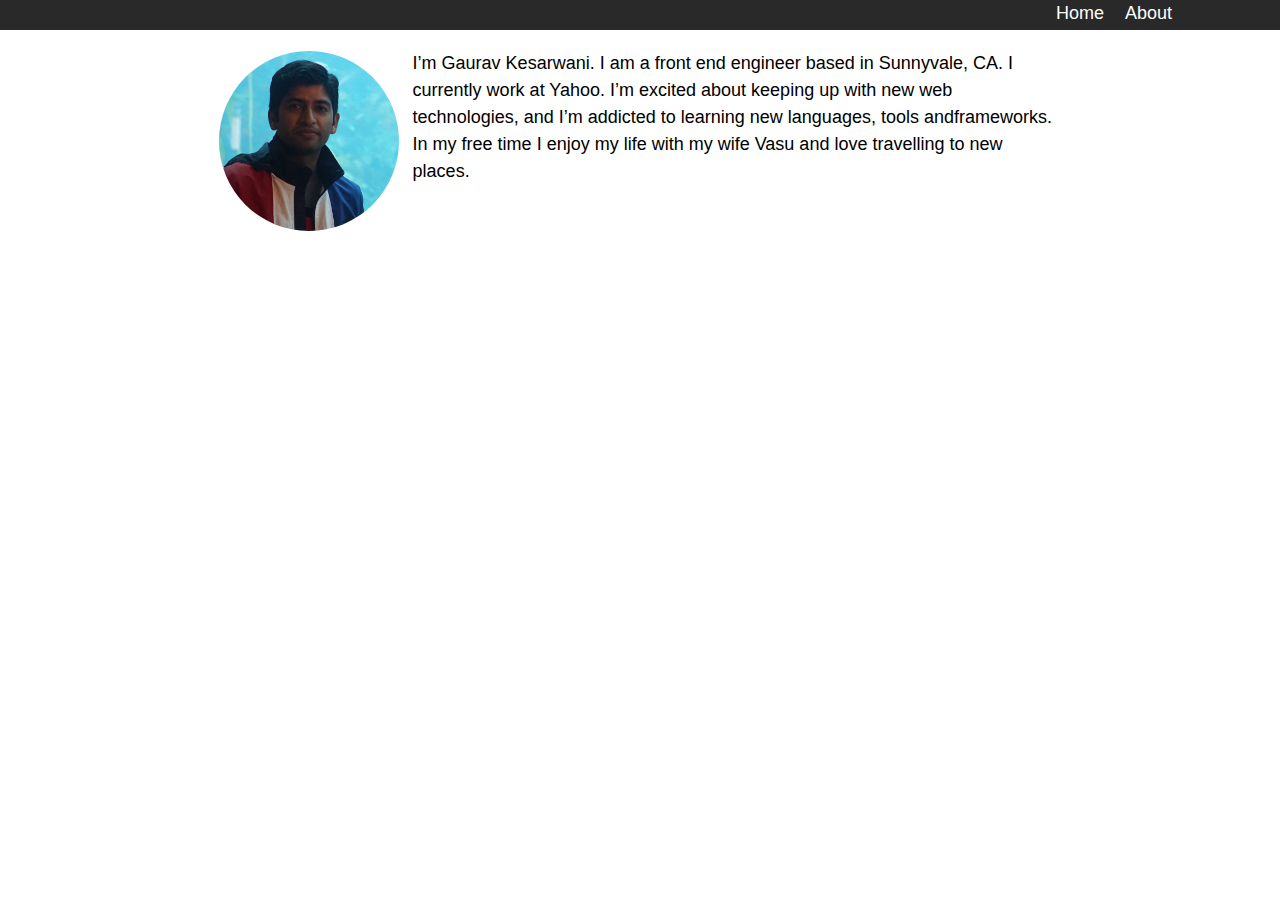
==== src/about/About.html @ 046dd0a5 "initial commit" ====
<!DOCTYPE html>
    <head>
        <title>About</title>
        <link rel="stylesheet" href="./about.css" />
    </head>
    <body>
        <header class="header">
            <nav class="nav">
                <a class="nav-link" href="./../home/Home.html">Home</a>
                <a class="nav-link" href="./../about/About.html">About</a>
            </nav>
        </header>
        <section class="about">
            <img class="about-pic" src="./myself.jpg" alt="my profile picture" width="180" height="180" />
            <p class="about-me">
                I’m Gaurav Kesarwani. I am a front end engineer based in Sunnyvale, CA. 
                I currently work at Yahoo. 
                I’m excited about keeping up with new web technologies, and I’m addicted 
                to learning new languages, tools andframeworks.
                In my free time I enjoy my life with my wife Vasu and love travelling to 
                new places.
            </p>
        </section>
    </body>
</html>
---- src/about/about.css ----
@import url('./../app.css');
@import url('./../header.css');

.about {
    margin: 20px auto;
    width: 66%;
}
.about-pic {
    float: left;
    margin: 0 13px 0 0;
    border: 1px solid transparent;
    border-radius: 50%;
}

.about-me {
    margin: 10px 0 0 0;
}
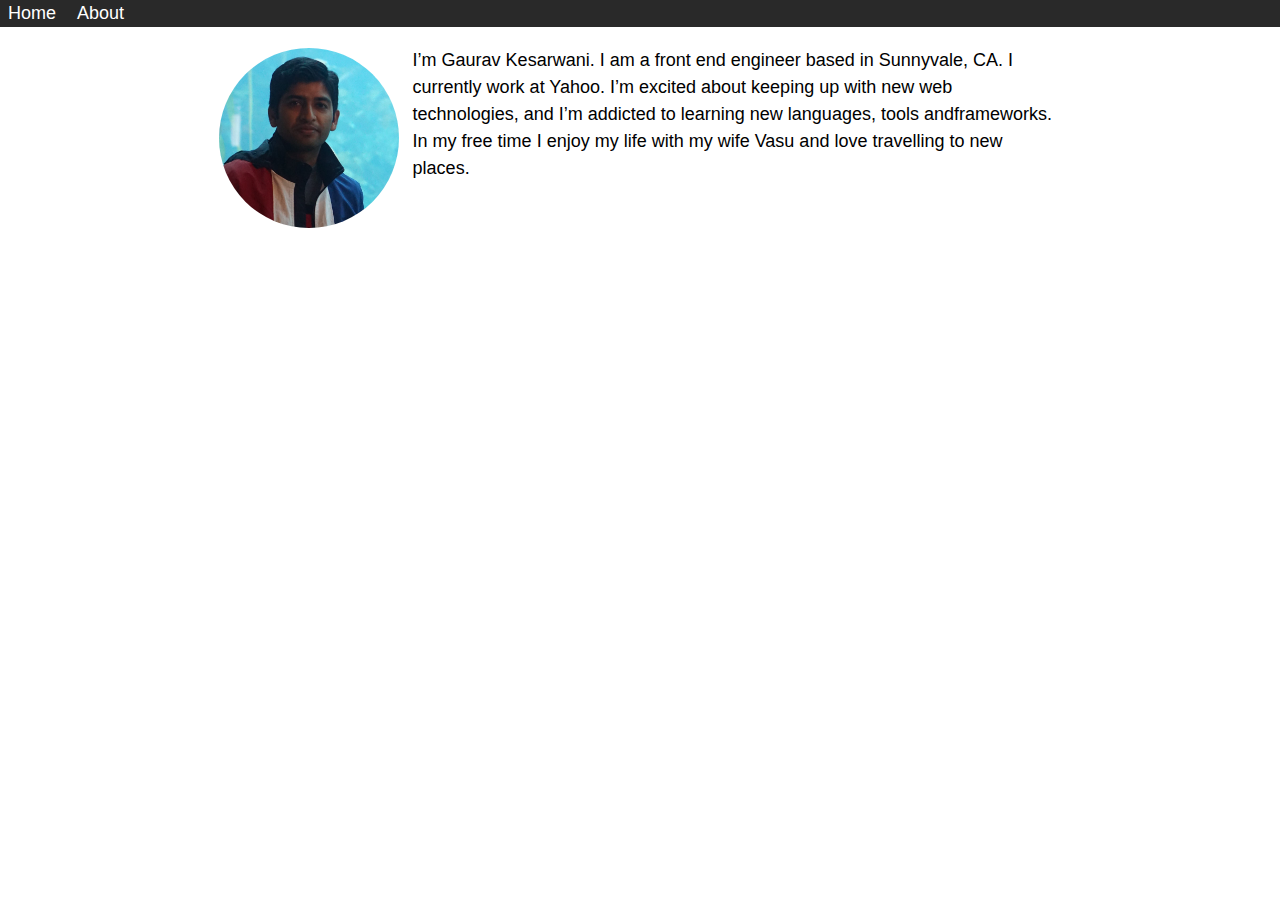
==== commit 493fe46d: "fix responsive layout and other review comments" ====
--- a/src/about/About.html
+++ b/src/about/About.html
@@ -6,12 +6,12 @@
     <body>
         <header class="header">
             <nav class="nav">
-                <a class="nav-link" href="./../home/Home.html">Home</a>
+                <a class="nav-link" href="./../index.html">Home</a>
                 <a class="nav-link" href="./../about/About.html">About</a>
             </nav>
         </header>
         <section class="about">
-            <img class="about-pic" src="./myself.jpg" alt="my profile picture" width="180" height="180" />
+            <img class="about-pic" src="./../assets/myself.jpg" alt="my profile picture" width="180" height="180" />
             <p class="about-me">
                 I’m Gaurav Kesarwani. I am a front end engineer based in Sunnyvale, CA. 
                 I currently work at Yahoo. 
--- a/src/about/about.css
+++ b/src/about/about.css
@@ -1,5 +1,5 @@
-@import url('./../app.css');
-@import url('./../header.css');
+@import url('./../style/app.css');
+@import url('./../style/header.css');
 
 .about {
     margin: 20px auto;
